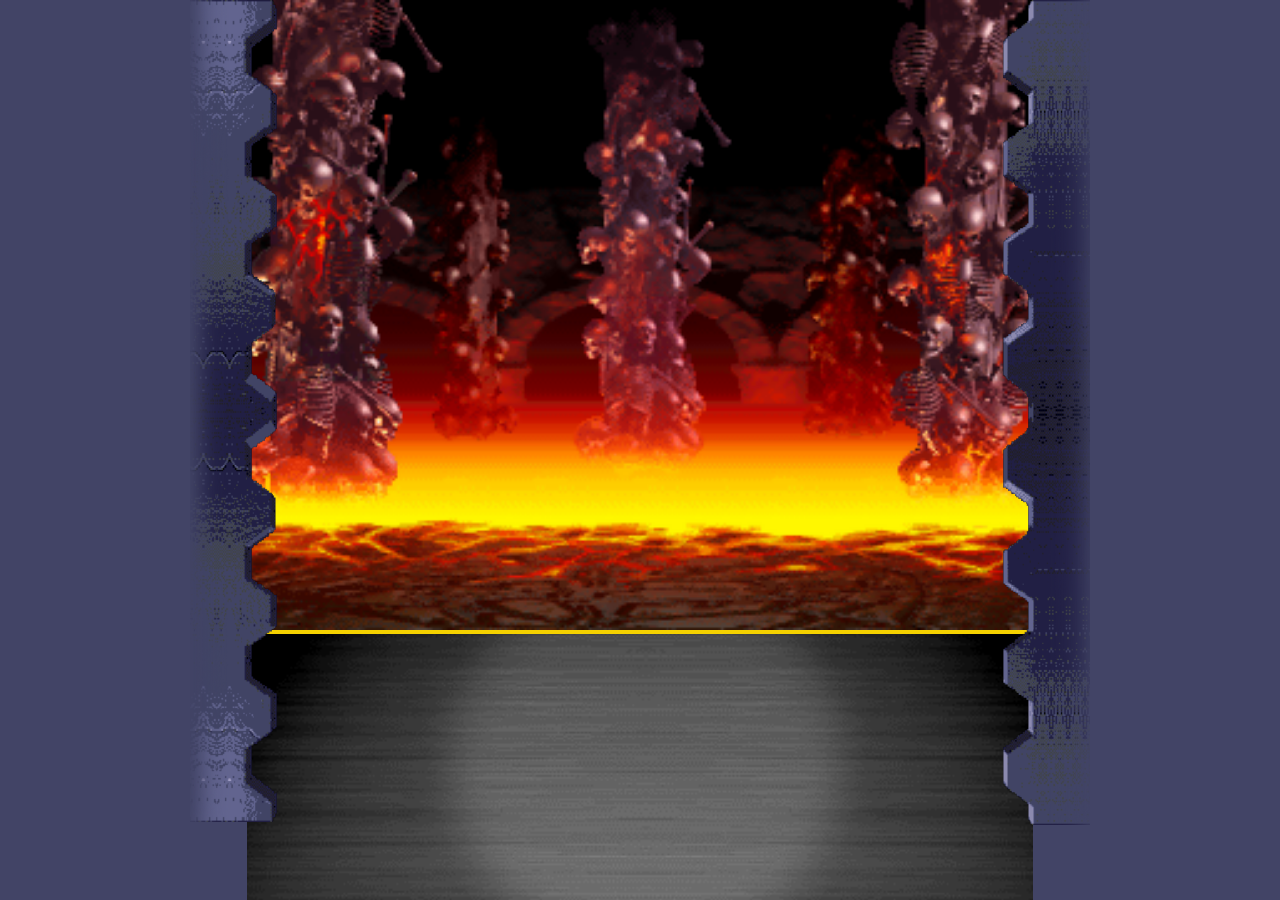
==== index.html @ 958cbfe2 "download zip and create main.js" ====
<!doctype html>
<html lang="en">
<head>
    <meta charset="UTF-8">
    <meta name="viewport"
          content="width=device-width, user-scalable=no, initial-scale=1.0, maximum-scale=1.0, minimum-scale=1.0">
    <meta http-equiv="X-UA-Compatible" content="ie=edge">
    <title>MK - JSMarathon - Arenas</title>
    <link rel="stylesheet" href="style.css">
</head>
<body>
    <div class="root">
        <div class="arenas arena1"></div>
        <div class="chat"></div>
        <div class="wall-left"></div>
        <div class="wall-right"></div>
    </div>
    <script src="main.js"></script>
</body>
</html>
---- style.css ----
@font-face {
    font-family: 'Mortal Kombat 3';
    src: url('./assets/fonts/MortalKombat3-Regular.eot');
    src: url('./assets/fonts/MortalKombat3-Regular.eot?#iefix') format('embedded-opentype'),
    url('./assets/fonts/MortalKombat3-Regular.woff2') format('woff2'),
    url('./assets/fonts/MortalKombat3-Regular.woff') format('woff'),
    url('./assets/fonts/MortalKombat3-Regular.ttf') format('truetype');
    font-weight: normal;
    font-style: normal;
    font-display: swap;
}


*,
*:before,
*:after {
    box-sizing: border-box;
}

html {
    margin: 0;
    padding: 0;
}

body {
    background-color: #424542;
    margin: 0;
    padding: 0;
}

.root {
    display: flex;
    justify-content: center;
    width: 100%;
    flex-direction: column;
    align-items: center;
    position: relative;
    background: #424466;
}

.wall-left {
    position: absolute;
    width: 87px;
    background: url(assets/wall-left.png);
    height: 100vh;
    background-size: contain;
    background-repeat: no-repeat;
    top: 0;
    z-index: 100;
    left: 50%;
    transform: translate(-450px, 0px);
}

.wall-right {
    position: absolute;
    width: 87px;
    background: url(./assets/wall-right.png);
    height: 100vh;
    background-size: contain;
    background-repeat: no-repeat;
    top: 0;
    z-index: 100;
    right: 50%;
    transform: translate(450px, 0px);
}

.arenas {
    width: 786px;
    height: 70vh;
    background-size: cover;
    background-position: center;
    background-repeat: no-repeat;
    position: relative;
    display: flex;
}

.arenas.arena1 {
    background-image: url(./assets/scorpions-lair-arenas.png);
}

.arenas.arena2 {
    background-image: url(./assets/the-cave.png);
}

.arenas.arena3 {
    background-image: url(./assets/jade-s-desert.png);
}

.arenas.arena4 {
    background-image: url(./assets/scislac-busorez.png);
}

.arenas.arena5 {
    background-image: url(./assets/waterfront.png);
}

.player1,
.player2 {
    width: 50%;
    position: relative;
}

.progressbar {
    width: 295px;
    border: 4px solid #f5d100;
    position: absolute;
    top: 59px;
    height: 28px;
    background-color: #cd0e03;
    display: flex;
}

.player1 .progressbar {
    left: 38px;
}

.player2 .progressbar {
    right: 38px;
    flex-direction: row-reverse;
}

.extralife {
    width: 90px;
    border: 2px solid #f5d100;
    position: absolute;
    top: 85px;
    height: 12px;
    background-color: #cd0e03;
    display: flex;
}

.player1 .extralife {
    left: 38px;
}

.player2 .extralife {
    right: 38px;
    flex-direction: row-reverse;
}

.extralife .life {
    background: #00d600;
}

.life {
    background-color: #0431f9;
    height: 100%;
    width: 90%;
}

.name {
    position: absolute;
    font-family: 'Mortal Kombat 3';
    font-size: 26px;
    line-height: 20px;
    letter-spacing: 2px;
    color: #efefef;
    top: 0;
}

.player1 .name {
    left: 5px;
}

.player2 .name {
    right: 5px;
}

.chat {
    width: 786px;
    height: 30vh;
    background: url(./assets/versus.png);
    background-size: cover;
    background-position: center;
    border-top: 4px solid #f5d100;
}

.character {
    position: absolute;
    bottom: 20px;
    width: 150px;
    height: 268px;
}

.player1 .character {
    left: 60px;
}

.player2 .character {
    right: 60px;
}

.player2 .character img {
    transform: scaleX(-1);
}

.character img {
    height: 100%;
}

.fight {
    position: absolute;
    z-index: 100;
    top: 20%;
    width: 300px;
}

.fight img {
    width: 100%;
}
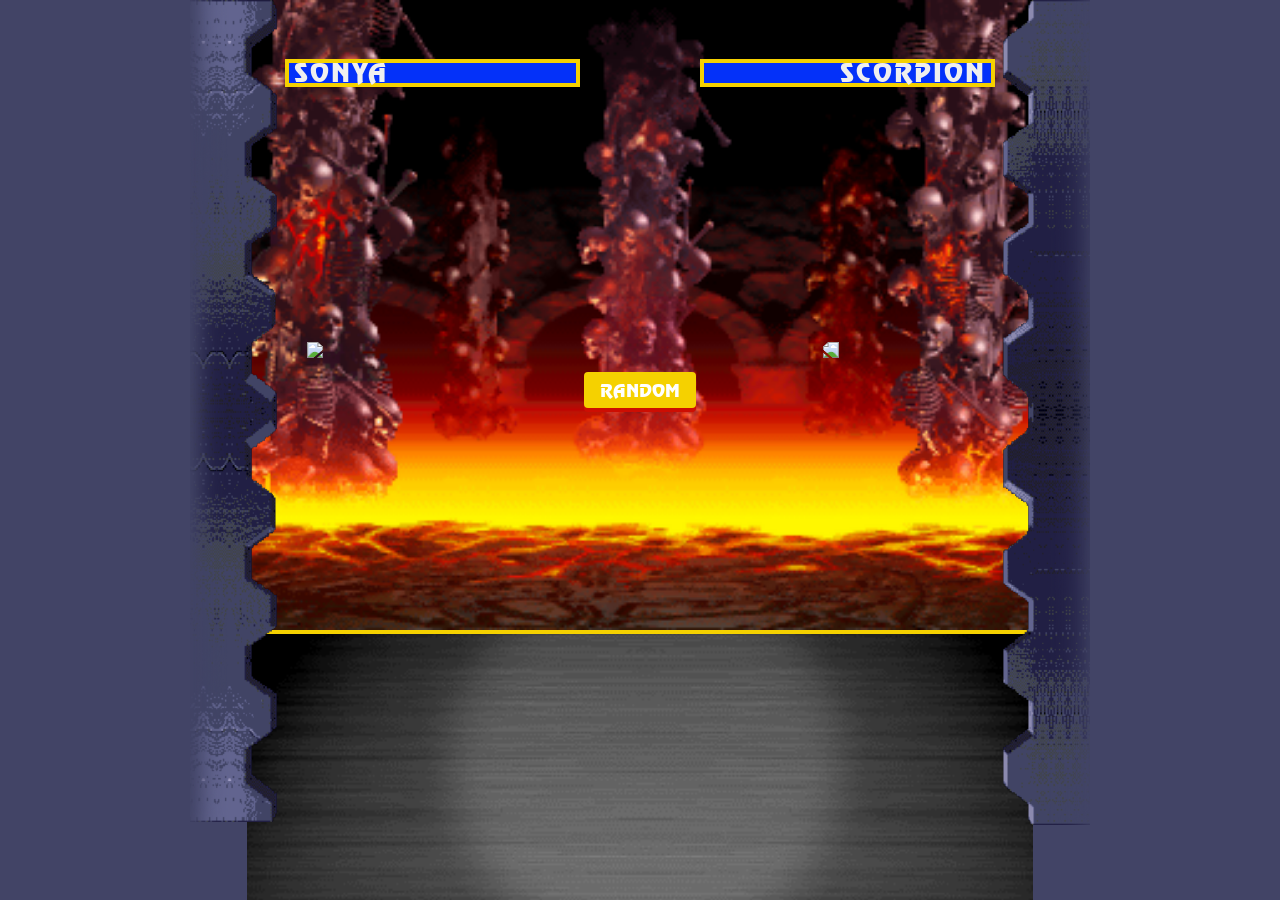
==== commit a6abfb9e: "add 3 homework" ====
--- a/index.html
+++ b/index.html
@@ -10,7 +10,14 @@
 </head>
 <body>
     <div class="root">
-        <div class="arenas arena1"></div>
+        <div class="arenas arena1">
+            <div class="control">
+                <button class="button">
+                    Random
+                </button>
+            </div>
+
+        </div>
         <div class="chat"></div>
         <div class="wall-left"></div>
         <div class="wall-right"></div>
--- a/style.css
+++ b/style.css
@@ -156,6 +156,7 @@
     letter-spacing: 2px;
     color: #efefef;
     top: 0;
+    text-transform: uppercase;
 }
 
 .player1 .name {
@@ -209,3 +210,67 @@
     width: 100%;
 }
 
+.control {
+    position: absolute;
+    width: 200px;
+    top: 50%;
+    left: 50%;
+    transform: translate(-50%, -50%);
+    display: flex;
+    justify-content: center;
+    align-items: center;
+    z-index: 1000;
+}
+
+.button {
+    display: block;
+    position: relative;
+    padding: 0 16px;
+    height: 36px;
+    color: white;
+    font-size: 18px;
+    text-transform: uppercase;
+    background-color: #f5d100;
+    border: none;
+    margin-top: 150px;
+    margin-left: auto;
+    margin-right: auto;
+    border-radius: 4px;
+    box-sizing: border-box;
+    cursor: pointer;
+    font-family: "Mortal Kombat 3";
+    outline: none;
+}
+.button::after {
+    content: "";
+    position: absolute;
+    width: 100%;
+    height: 100%;
+    top: 4px;
+    left: 0;
+    background-color: #cd0e03;
+    border-radius: 4px;
+    z-index: -1;
+}
+.button:hover {
+    background-color: #f5d100;
+}
+.button:active {
+    top: 2px;
+}
+.button:active::after {
+    top: 1px;
+}
+
+.loseTitle {
+    position: absolute;
+    top: 25%;
+    left: 50%;
+    font-size: 36px;
+    transform: translate(-50%, 0%);
+    text-transform: uppercase;
+    z-index: 1000;
+    color: white;
+    font-family: "Mortal Kombat 3";
+}
+
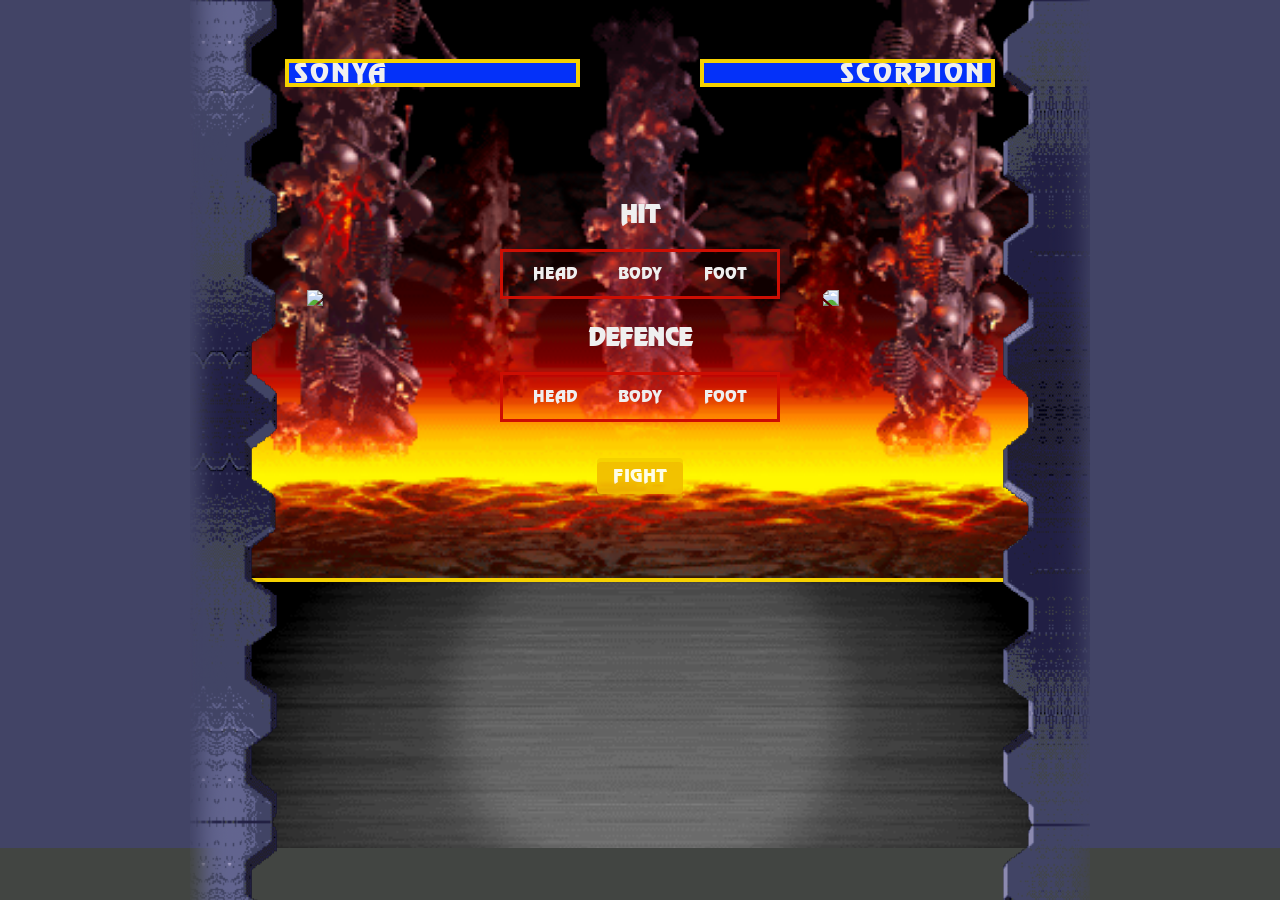
==== commit d260c962: "add 5 homework" ====
--- a/index.html
+++ b/index.html
@@ -11,11 +11,47 @@
 <body>
     <div class="root">
         <div class="arenas arena1">
-            <div class="control">
-                <button class="button">
-                    Random
-                </button>
-            </div>
+            <form class="control">
+                <div class="inputWrap">
+                    <h2>HIT</h2>
+                    <div class="ul">
+                        <input type="radio" name="hit" value="head" id="headHit" required>
+                        <label for="headHit">
+                            <span>HEAD</span>
+                        </label>
+                        <input type="radio" name="hit" value="body" id="bodyHit" required>
+                        <label for="bodyHit">
+                            <span>BODY</span>
+                        </label>
+                        <input type="radio" name="hit" value="foot" id="footHit" required>
+                        <label for="footHit">
+                            <span>FOOT</span>
+                        </label>
+                    </div>
+                </div>
+                <div class="inputWrap">
+                    <h2>defence</h2>
+                    <div class="ul">
+                        <input type="radio" name="defence" value="head" id="headDefence" required>
+                        <label for="headDefence">
+                            <span>HEAD</span>
+                        </label>
+                        <input type="radio" name="defence" value="body" id="bodyDefence" required>
+                        <label for="bodyDefence">
+                            <span>BODY</span>
+                        </label>
+                        <input type="radio" name="defence" value="foot" id="footDefence" required>
+                        <label for="footDefence">
+                            <span>FOOT</span>
+                        </label>
+                    </div>
+                </div>
+                <div class="buttonWrap">
+                    <button class="button" type="submit">
+                        Fight
+                    </button>
+                </div>
+            </form>
 
         </div>
         <div class="chat"></div>
--- a/style.css
+++ b/style.css
@@ -41,32 +41,34 @@
 .wall-left {
     position: absolute;
     width: 87px;
-    background: url(assets/wall-left.png);
-    height: 100vh;
+    background-image: url(assets/wall-left.png);
+    min-height: 100vh;
     background-size: contain;
-    background-repeat: no-repeat;
+    background-repeat: repeat-y;
     top: 0;
     z-index: 100;
     left: 50%;
     transform: translate(-450px, 0px);
+    height: 100%;
 }
 
 .wall-right {
     position: absolute;
     width: 87px;
-    background: url(./assets/wall-right.png);
-    height: 100vh;
+    background-image: url(./assets/wall-right.png);
+    min-height: 100vh;
     background-size: contain;
-    background-repeat: no-repeat;
+    background-repeat: repeat-y;
     top: 0;
     z-index: 100;
     right: 50%;
     transform: translate(450px, 0px);
+    height: 100%;
 }
 
 .arenas {
     width: 786px;
-    height: 70vh;
+    height: 578px;
     background-size: cover;
     background-position: center;
     background-repeat: no-repeat;
@@ -170,7 +172,7 @@
 .chat {
     width: 786px;
     height: 30vh;
-    background: url(./assets/versus.png);
+    background-image: url(./assets/versus.png);
     background-size: cover;
     background-position: center;
     border-top: 4px solid #f5d100;
@@ -197,29 +199,21 @@
 
 .character img {
     height: 100%;
+    position: absolute;
+    bottom: 0;
 }
 
 .fight {
     position: absolute;
     z-index: 100;
-    top: 20%;
+    top: 30%;
     width: 300px;
+    left: 50%;
+    transform: translate(-50%, 0%);
 }
 
 .fight img {
     width: 100%;
-}
-
-.control {
-    position: absolute;
-    width: 200px;
-    top: 50%;
-    left: 50%;
-    transform: translate(-50%, -50%);
-    display: flex;
-    justify-content: center;
-    align-items: center;
-    z-index: 1000;
 }
 
 .button {
@@ -232,7 +226,7 @@
     text-transform: uppercase;
     background-color: #f5d100;
     border: none;
-    margin-top: 150px;
+    margin-top: 0;
     margin-left: auto;
     margin-right: auto;
     border-radius: 4px;
@@ -262,9 +256,26 @@
     top: 1px;
 }
 
+.button:disabled {
+    opacity: .9;
+    cursor: not-allowed;
+}
+
+.button:disabled:after {
+    opacity: .1;
+}
+
+.button:disabled:active {
+    top: 0px;
+}
+
+.button:disabled:active::after {
+    top: 4px;
+}
+
 .loseTitle {
     position: absolute;
-    top: 25%;
+    top: 22%;
     left: 50%;
     font-size: 36px;
     transform: translate(-50%, 0%);
@@ -272,5 +283,123 @@
     z-index: 1000;
     color: white;
     font-family: "Mortal Kombat 3";
-}
-
+    text-shadow: 2px 2px 2px #cd0e03;
+}
+
+.reloadWrap {
+    position: absolute;
+    top: 54px;
+    z-index: 1000;
+    left: 50%;
+    transform: translate(-50%, 0%);
+}
+
+.reloadWrap .button {
+    margin-top: 0;
+}
+
+form:invalid button[class=button] {
+    opacity: .9;
+    cursor: not-allowed;
+}
+
+form:invalid button[class=button]:after {
+    opacity: .1;
+}
+
+form:invalid button[class=button]:active {
+    top: 0px;
+}
+
+form:invalid button[class=button]:active::after {
+    top: 4px;
+}
+
+.control {
+    position: absolute;
+    width: 200px;
+    top: 60%;
+    left: 50%;
+    transform: translate(-50%, -50%);
+    display: flex;
+    justify-content: flex-start;
+    align-items: center;
+    flex-direction: column;
+    z-index: 1000;
+}
+
+.inputWrap {
+    position: relative;
+    width: 280px;
+    margin-bottom: 24px;
+}
+
+.buttonWrap {
+    margin-top: 12px;
+}
+
+.inputWrap h2 {
+    text-align: center;
+    margin: 0 auto 20px;
+    font-weight: 700;
+    font-family: 'Mortal Kombat 3';
+    color: #efefef;
+    text-transform: uppercase;
+}
+
+.ul {
+    border: solid 3px #cd0e03;
+    height: 50px;
+    padding: 0 12px;
+    font-family: 'Mortal Kombat 3';
+    display: flex;
+    justify-content: space-between;
+    color: #efefef;
+}
+.ul label {
+    cursor: pointer;
+}
+.ul label:nth-of-type(2) {
+    margin: 0 -4.5px;
+}
+.ul label span {
+    position: relative;
+    display: inline-block;
+    width: 80px;
+    height: 50px;
+    line-height: 50px;
+    transition: 0.3s;
+    text-align: center;
+    margin-top: -3px;
+}
+.ul label span::before {
+    position: relative;
+    display: block;
+    width: 80px;
+    height: 50px;
+    content: "";
+    transform: scaleY(1.2);
+    z-index: -1;
+    margin-bottom: -50px;
+    transition: 0.3s;
+}
+.ul label span:hover {
+    background-color: rgba(107, 185, 240, 0.2);
+}
+
+input {
+    display: none;
+}
+input[type=radio]:checked + label > span {
+    color: #fff;
+    font-weight: 700;
+    text-shadow: 0px 2px 2px rgba(0, 0, 0, 0.2);
+}
+input[type=radio]:checked + label > span::before {
+    background: #f5d100;
+    box-shadow: 0px 3px 6px 0px rgba(0, 0, 0, 0.2);
+}
+input[type=radio]:checked + label > span:hover {
+    background: none;
+}
+
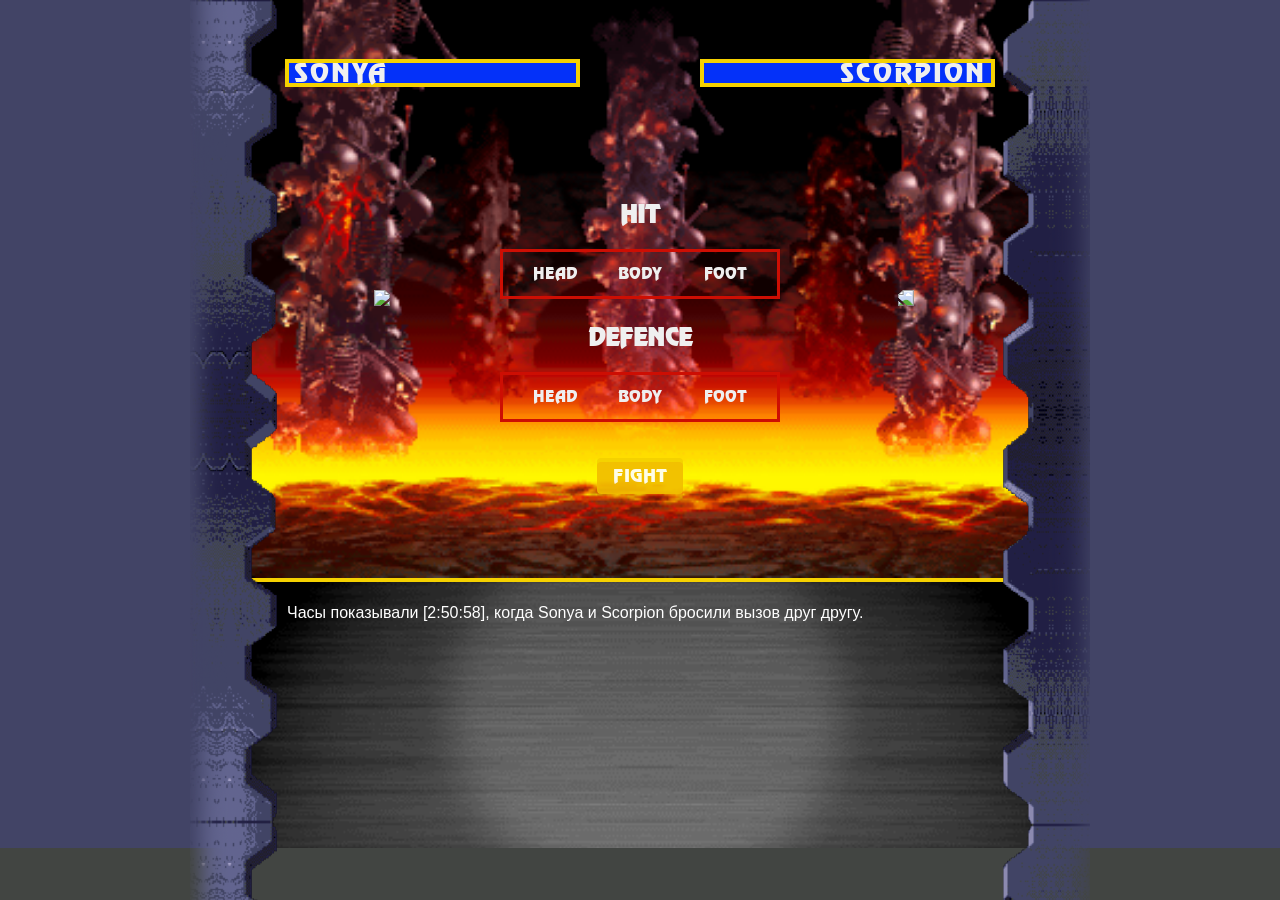
==== commit 70966b73: "add 7 homework rework code , add module and arrow function" ====
--- a/index.html
+++ b/index.html
@@ -58,6 +58,6 @@
         <div class="wall-left"></div>
         <div class="wall-right"></div>
     </div>
-    <script src="main.js"></script>
+    <script src="main.js" type="module"></script>
 </body>
 </html>
--- a/style.css
+++ b/style.css
@@ -176,6 +176,10 @@
     background-size: cover;
     background-position: center;
     border-top: 4px solid #f5d100;
+    padding: 6px 40px;
+    overflow: scroll;
+    color: white;
+    font-family: Arial;
 }
 
 .character {
@@ -194,13 +198,15 @@
 }
 
 .player2 .character img {
-    transform: scaleX(-1);
+    transform: scaleX(-1) translate(50%, 0);
 }
 
 .character img {
     height: 100%;
     position: absolute;
     bottom: 0;
+    left: 50%;
+    transform: translate(-50%, 0);
 }
 
 .fight {
@@ -401,5 +407,4 @@
 }
 input[type=radio]:checked + label > span:hover {
     background: none;
-}
-
+}
